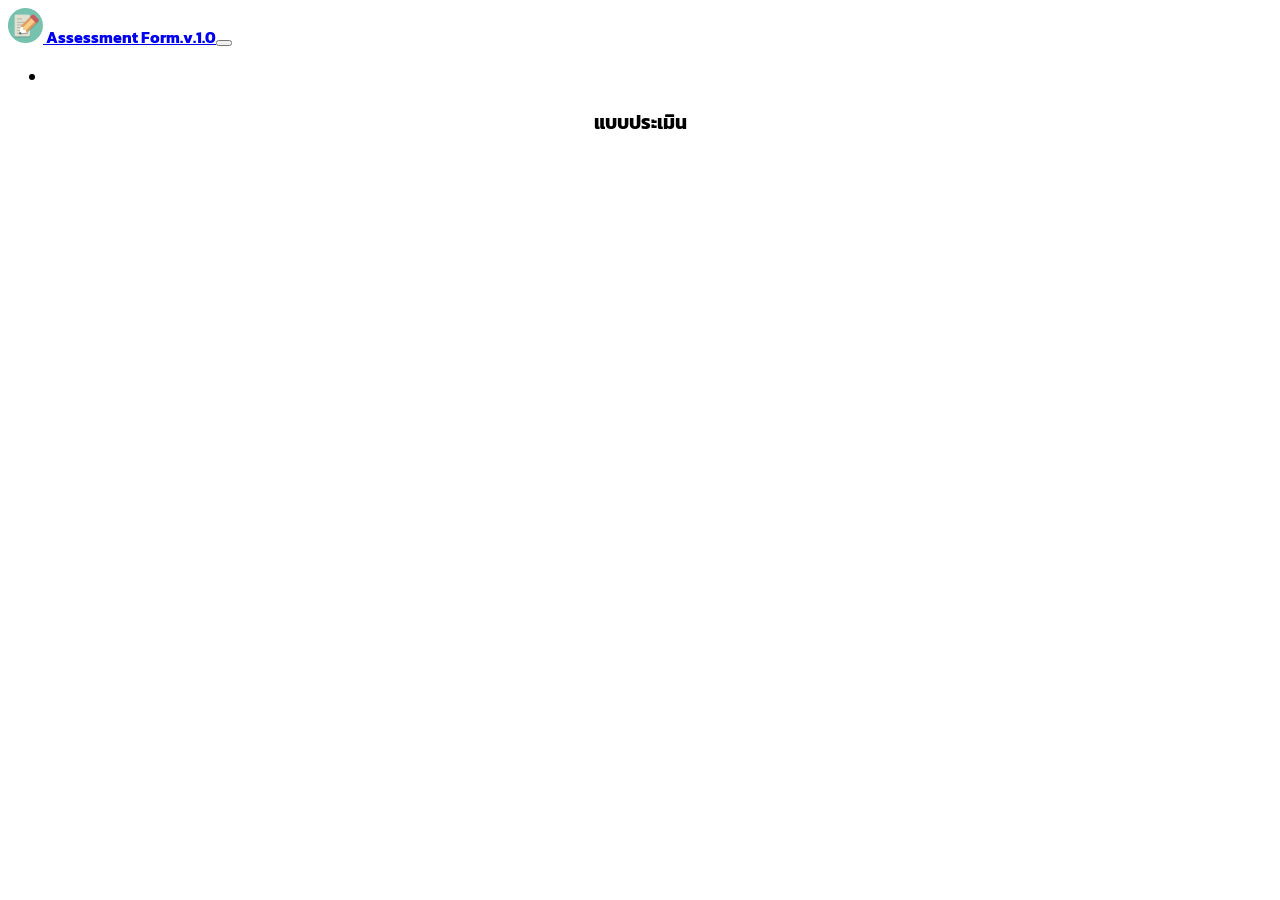
==== font/index.html @ 79039391 "SMI-V 08/05/63" ====
<!DOCTYPE html>
<html>

<head>
    <title>Assessment form.</title>
    <link rel='SHORTCUT ICON' href='images/logo.png'>
    <meta charset="UTF-8">
    <meta http-equiv='X-UA-Compatible' content='IE=edge'>
    <meta name="viewport" content="width=device-width, initial-scale=1, shrink-to-fit=no">
    <link rel="stylesheet" href="template/bootstrap-4.4.1/css/bootstrap.min.css" crossorigin="anonymous">
    <!-- <link rel="stylesheet" type="text/css" href="plugins/Jprint/print.min.css"> -->
    <link rel="stylesheet" href="plugins/font-awesome-4.6.3/css/font-awesome.min.css">
    <!-- Select2 -->
    <link rel="stylesheet" href="plugins/select2/select2.min.css">
    <!-- My tools -->
    <script src="MyTools/createTableAjax.js" type="text/javascript"></script>
    <script src="MyTools/AJAXCharts.js" type="text/javascript"></script>
    <script src="MyTools/reportLayout.js" type="text/javascript"></script>
    <script src="MyTools/tabLayout.js" type="text/javascript"></script>
    <script src="JScontent/Ass_DocGeneral.js" type="text/javascript"></script>
    <!-- End My tools -->
    <link rel="stylesheet" href="plugins/jquery-ui-1.11.4.custom/jquery-ui-1.11.4.custom.css" />
    <link rel="stylesheet" href="plugins/jquery-ui-1.11.4.custom/SpecialDateSheet.css" />
    <!-- <link rel="stylesheet" type="text/css" href="plugins/DataTables/datatables.min.css"/> -->
    <link rel="stylesheet" type="text/css" href="plugins/DataTables/DataTables-1.10.18/css/dataTables.bootstrap4.min.css" />
    <!-- <link href='https://fonts.googleapis.com/css?family=Kanit:400,300&subset=thai,latin' rel='stylesheet' type='text/css'> -->
    <style>
        @import url('https://fonts.googleapis.com/css?family=Kanit&display=swap');
       body {
        font-family: 'Kanit', sans-serif;
        }
        h1 {
        font-family: 'Kanit', sans-serif;
        }
        /* unvisited link */
        a.linkfoot:link {
            color: white;
        }
    </style>
    <style type="text/css">
        .scroll 
        {
        height: 600px;
        overflow: auto;
        }
        /* div.scroll {
            height: 600px;
            width: 100%;  
            overflow-y: auto;
        } */

        .block {
            width: 115px;
            height: 135px;
            margin: 0px;
            background: #FFFFFF;
            float: right;
        }

        @media print {

            #div_print,
            #nav_bc {
                display: none;
            }
        }
    </style>
    <style>
        a:hover {
          text-decoration: none;
        }
        
        a:active {
          text-decoration: none;
        }
        </style>
    <script type="text/javascript">
        function get(name){
   if(name=(new RegExp('[?&]'+encodeURIComponent(name)+'=([^?]*)')).exec(location.search))
      return decodeURIComponent(name[1]);
    }

        function loadAjax(content, pagesend, data = null, getfunc = null, datatype = 'json', method = 'POST') {
            var subgetfunc = getfunc.split("?");
            $.when($.ajax({
                url: pagesend,
                method: method,
                data: { data: data },
                dataType: datatype
            }))
                .then(function (result, textStatus, jqXHR) {
                    if (subgetfunc[0] == 'AddUserModal') {
                        AddUserModal();
                    } else if (subgetfunc[0] == 'TBUser') {
                        TBUser(content);
                    } else if (subgetfunc[0] == 'AddSellerModal') {
                        AddSellerModal(content);
                    } else if (subgetfunc[0] == 'TBSeller') {
                        TBSeller(content);
                    } else if (subgetfunc[0] == 'TBMed') {
                        TBMed(content);
                    } else if (subgetfunc[0] == 'TBBrand') {
                        TBBrand(content);
                    } else if (subgetfunc[0] == 'TBImp') {
                        TBImp(content);
                    } else if (subgetfunc[0] == 'AddItem') {
                        AddItem(content,result.data);
                    } else if (subgetfunc[0] == 'AddDrawItem') {
                        AddDrawItem(content,result.data);
                    } else if (subgetfunc[0] == 'AddDrawLotItemModal') {
                        AddDrawLotItemModal(content);
                    } else if (subgetfunc[0] == 'TBImp') {
                        TBImp(content);
                    } else if (subgetfunc[0] == 'TBDraw') {
                        TBDraw(content);
                    } else if (subgetfunc[0] == 'TBM_T') {
                        TBM_T(content);
                    }
                    // else if (subgetfunc[0] == 'logout') {
                    //     alert(result);
                    //     loadPage(content, 'content/NoLogon_index.html');
                    //     location.reload();
                    // }
                });
        }

        function DeleteData(pagesend, table = null, field = null, id = null, pageresend = $.cookie('Readerurl') + 'tempSendDataAPI.php', datatype = 'json', method = 'POST') {
            if (confirm('กรุณายืนยันการลบอีกครั้ง !!!')) {
                $.when($.ajax({
                    url: pagesend,
                    method: method,
                    data: { table: table, field: field, id: id },
                    dataType: datatype
                })).then(function (result, textStatus, jqXHR) { 
                    alert(result);
                    loadAjax('#index_content', $.cookie('Readerurl') + 'tempSendDataAPI.php', '',  pageresend)
                });
            }
        }

        function selectMash(content, data, title, check = null) {
            $.getJSON("../back/API/" + data, function (CmD) {
                var option="<option value=''> " + title + " </option>";
                for (var key in CmD) {
                    if (CmD[key].id == check) { var select = 'selected'; } else { var select = ''; }
                    option +="<option value='" + CmD[key].id + "' " + select + "> " + CmD[key].name + " </option>";
                } 
                $(content).empty().append(option);
                $(".select2").select2();
            });

        }

        function imageIsLoaded(e) {
            $("#file").css("color", "green");
            $('#image_preview').css("display", "block");
            $('#previewing').attr('src', e.target.result);
            $('#previewing').attr('width', '150px');
            //$('#previewing').attr('height', '230px');
        }
    </script>
</head>
<body>
    <div class="wrapper">
        <nav class="navbar sticky-top navbar-expand-lg navbar-dark bg-dark" id="head-nav"></nav>
        <p>
            <div class='content-wrapper'>
                <section class='content'>
                    <div class="col-lg-12 col-xl-12" id="head-title"><h3 style="text-align: center">แบบประเมิน</h3></div>
                    <div class="col-lg-12 col-xl-12" id="head-detial"><div class="col-lg-8 offset-lg-2 alert alert-success"><h5  id="patient-detial" style="text-align: center"></h5></div></div>
                    <div class="col-lg-12 col-xl-12" id="index_content"></div>
                    <div id='createModal'></div>
                </section>
            </div>
            <p><br><br><!-- content-wrapper -->
                <nav class="navbar fixed-bottom  navbar-dark bg-dark" id="foot-nav"></nav>
    </div><!-- TODO: wrapper -->
    <!-- <input onkeyup="inputDigits(sensor)" type="number" -->
    <script src="template/jquery-3.3.1.min.js"></script>
    <script src="template/jquery.cookie.js"></script>
    <script src="template/bootstrap-4.4.1/js/bootstrap.min.js"></script>
    <script src="plugins/select2/select2.full.min.js"></script>
    <!-- <script src="plugins/Jprint/print.min.js"></script> -->
    <script src="plugins/jquery-ui-1.11.4.custom/jquery-ui-1.11.4.custom.js"></script>
    <script src="plugins/excellentexport.js"></script>
    <!-- My script -->
    <script src="MyTools/DatepickerThai.js" type="text/javascript"></script>
    <!-- <script src="MyJS/loading.js"></script>
    <script src="MyJS/spin.js"></script> -->
    <!-- End My script -->
    <!-- <script src="plugins/DataTables/jquery.dataTables.min.js"></script>
        <script src="plugins/DataTables/dataTables.bootstrap.min.js"></script> -->
    <script src="plugins/DataTables/DataTables-1.10.18/js/jquery.dataTables.min.js"></script>
    <script src="plugins/DataTables/DataTables-1.10.18/js/dataTables.bootstrap4.min.js"></script>
    <!-- <script type="text/javascript" src="DataTables/datatables.min.js"></script> -->
    <!--HighChart-->
    <script src="plugins/Highcharts/code/highcharts.js"></script>
    <script src="plugins/Highcharts/code/modules/exporting.js"></script>
    <script src="plugins/Highcharts/code/modules/data.js"></script>
    <script src="plugins/Highcharts/code/modules/drilldown.js"></script>
    <script src="plugins/Highcharts/code/highcharts-3d.js"></script>
    <!-- <script src="plugins/jquery-ui-1.11.4.custom/jquery-ui-1.11.4.custom.js"></script> -->

    <!-- JS content -->
    <script src="JScontent/navMenu.js" type="text/javascript"></script>
    <script src="JScontent/assMenu.js" type="text/javascript"></script>
    <script src="JScontent/assMenuIPD.js" type="text/javascript"></script>
    <script src="JScontent/assMenuDoctor.js" type="text/javascript"></script>
    <script src="JScontent/Ass_CGI.js" type="text/javascript"></script>
    <script src="JScontent/Ass_Culture.js" type="text/javascript"></script>
    <script src="JScontent/Ass_Alcohol.js" type="text/javascript"></script>
    <script src="JScontent/Ass_Social.js" type="text/javascript"></script>
    <script src="JScontent/Ass_Social02.js" type="text/javascript"></script>
    <script src="JScontent/Ass_Depress.js" type="text/javascript"></script>
    <script src="JScontent/Ass_SNAP_IV.js" type="text/javascript"></script>
    <script src="JScontent/Ass_consoult.js" type="text/javascript"></script>
    <script src="JScontent/SmenuModel.js" type="text/javascript"></script>
    <script src="JScontent/DmenuModel.js" type="text/javascript"></script>
    <script src="JScontent/AmenuModel.js" type="text/javascript"></script>
    <script src="JScontent/CmenuModel.js" type="text/javascript"></script>
    <script src="JScontent/OmenuModel.js" type="text/javascript"></script>
    <script src="JScontent/Ass_Clozapine.js" type="text/javascript"></script>
    <script src="JScontent/Ass_Lithium.js" type="text/javascript"></script>
    <script src="JScontent/Ass_ER.js" type="text/javascript"></script>
    <script src="JScontent/Ass_Doc01.js" type="text/javascript"></script>
    <script src="JScontent/Ass_CDI.js" type="text/javascript"></script>
    <script src="JScontent/Ass_MMSE.js" type="text/javascript"></script>
    <script src="JScontent/Ass_ADL.js" type="text/javascript"></script>
    <script src="JScontent/Ass_NPIQ.js" type="text/javascript"></script>
    <script src="JScontent/Ass_EMR.js" type="text/javascript"></script>
    <script src="JScontent/Ass_SMIV.js" type="text/javascript"></script>
    
    <!-- End JS content -->
    
    <script lang="javascript" type="text/javascript">
        $(function () {
            var user = get('user');
            var vn = get('vn');
            var an = get('an');
            var doctor = get('doctor');
            
            if(user!=''){
            if(an == undefined){ var AN = '';}else{ var AN = an;}
            if(doctor == undefined){ var Doctor = '';}else{ var Doctor = doctor;}
            $.cookie("user", user);
            $.cookie("an", AN);
            $.cookie("doctor", Doctor);
            $.cookie("vn", vn);
        }console.log($.cookie("an"))
    var uri = window.location.toString();
    if (uri.indexOf("?") > 0) {
        var clean_uri = uri.substring(0, uri.indexOf("?"));
        window.history.replaceState({}, document.title, clean_uri);
    }
    console.log($.cookie("vn"));
            $.getJSON('../back/API/detail_patientAPI.php',{data : $.cookie("vn"),data2 : AN},function (data) { console.log(data)
                if(an == undefined && doctor != 'Y'){
                    $("#patient-detial").append("ชื่อ-สกุล <b>"+data[0].pname+data[0].fname+" "+data[0].lname+"</b><p><p>HN <b>"+data[0].hn+"</b> VN <b>"+data[0].vn+"</b><p><p>วันที่มารับบริการ  <b>"+data[0].tvstdate)+"</b>";  
                        AssMENU("#index_content");     
                }else if(doctor == 'Y'){
                    $("#patient-detial").append("ชื่อ-สกุล <b>"+data[0].pname+data[0].fname+" "+data[0].lname+"</b><p><p>HN <b>"+data[0].hn+"</b> VN <b>"+data[0].vn+"</b><p><p>วันที่มารับบริการ  <b>"+data[0].tvstdate)+"</b>";  
                        AssMENUDoctor("#index_content");     
                }else{
                    $("#patient-detial").append("ชื่อ-สกุล <b>"+data[0].pname+data[0].fname+" "+data[0].lname+"</b><p><p>HN <b>"+data[0].hn+"</b> AN <b>"+an+"</b><p><p>วันที่มา Admit  <b>"+data[0].tvstdate)+"</b>";
                        AssMENUIPD("#index_content"); 
                    }
                    if(data[0].Clozapine100 != null){
                        $("#patient-detial").append("<p><b style='color: red'>High Alert Drug : </b>"+data[0].Clozapine100+" (สั่งล่าสุด "+data[0].Clozapine100Date+")");
                    }
                    if(data[0].Clozapine25 != null){
                        $("#patient-detial").append("<p><b style='color: red'>High Alert Drug : </b>"+data[0].Clozapine25+" (สั่งล่าสุด "+data[0].Clozapine25Date+")");
                    }
                    if(data[0].Carbamazepine200 != null){
                        $("#patient-detial").append("<p><b style='color: red'>High Alert Drug : </b>"+data[0].Carbamazepine200+" (สั่งล่าสุด "+data[0].Carbamazepine200Date+")");
                    }
                    if(data[0].LithiumCarbonate300 != null){
                        $("#patient-detial").append("<p><b style='color: red'>High Alert Drug : </b>"+data[0].LithiumCarbonate300+" (สั่งล่าสุด "+data[0].LithiumCarbonate300Date+")");
                    }
                    if(data[0].SodiumValproate200 != null){
                        $("#patient-detial").append("<p><b style='color: red'>High Alert Drug : </b>"+data[0].SodiumValproate200+" (สั่งล่าสุด "+data[0].SodiumValproate200Date+")");
                    }
                    if(data[0].SodiumValproate200CHRONO != null){
                        $("#patient-detial").append("<p><b style='color: red'>High Alert Drug : </b>"+data[0].SodiumValproate200CHRONO+" (สั่งล่าสุด "+data[0].SodiumValproate200CHRONODate+")");
                    }
                    if(data[0].SodiumValproate500 != null){
                        $("#patient-detial").append("<p><b style='color: red'>High Alert Drug : </b>"+data[0].SodiumValproate500+" (สั่งล่าสุด "+data[0].SodiumValproate500Date+")");
                    }
                          
            // if($.cookie("hn") == data[0].hn){
            //     console.log($.cookie("hn"));console.log(data[0].hn);  
            //     $("div#menu").show();
            //     $("div#SW").hide();
            // }else{
            $("div#menu").hide();
            $('#sw-menu').click(function () {
                
               
                $.cookie("hn", data[0].hn);
                $.cookie("vstdate", data[0].vstdate);
                $.cookie("sex", data[0].sex);
                $.cookie("birthday", data[0].birthday);
                $.cookie("pdx", data[0].pdx);
                $.cookie("dx0", data[0].dx0);
                $.cookie("dx1", data[0].dx1);
                $.cookie("dx2", data[0].dx2);
                $.cookie("dx3", data[0].dx3);
                
                $("div#menu").show();
                $("div#SW").hide();
            });
        //}
        });
        })
    </script>
    <script type="text/javascript">
        function popup(url, name, windowWidth, windowHeight) {
            myleft = (screen.width) ? (screen.width - windowWidth) / 2 : 100;
            mytop = (screen.height) ? (screen.height - windowHeight) / 2 : 100;
            properties = "width=" + windowWidth + ",height=" + windowHeight;
            properties += ",scrollbars=yes, top=" + mytop + ",left=" + myleft;
            window.open(url, name, properties);
        }

        function GetjQueryCookie(name, value) {
            $.cookie(name, value);
        }
    </script>
    <script type="text/javascript">
        function inputDigits(sensor) {
            var regExp = /[0-9.-]$/;
            if (!regExp.test(sensor.value)) {
                alert("กรอกตัวเลขเท่านั้นครับ");
                sensor.value = sensor.value.substring(0, sensor.value.length - 1);
            }
        }
    </script>
    <!--scrip check ตัวอักษร-->
    <script type="text/javascript">
        function inputString(sensor) {
            var regExp = /[A-Za-zก-ฮะ-็่-๋์]$/;
            if (!regExp.test(sensor.value)) {
                alert("กรอกตัวอักษรเท่านั้นครับ");
                sensor.value = sensor.value.substring(0, sensor.value.length - 1);
            }
        }

    </script>
</body>

</html>
---- font/plugins/jquery-ui-1.11.4.custom/SpecialDateSheet.css ----
.specialDate
{

 background-image:url('icon-holiday.png');
background-color:#cccccc;
}
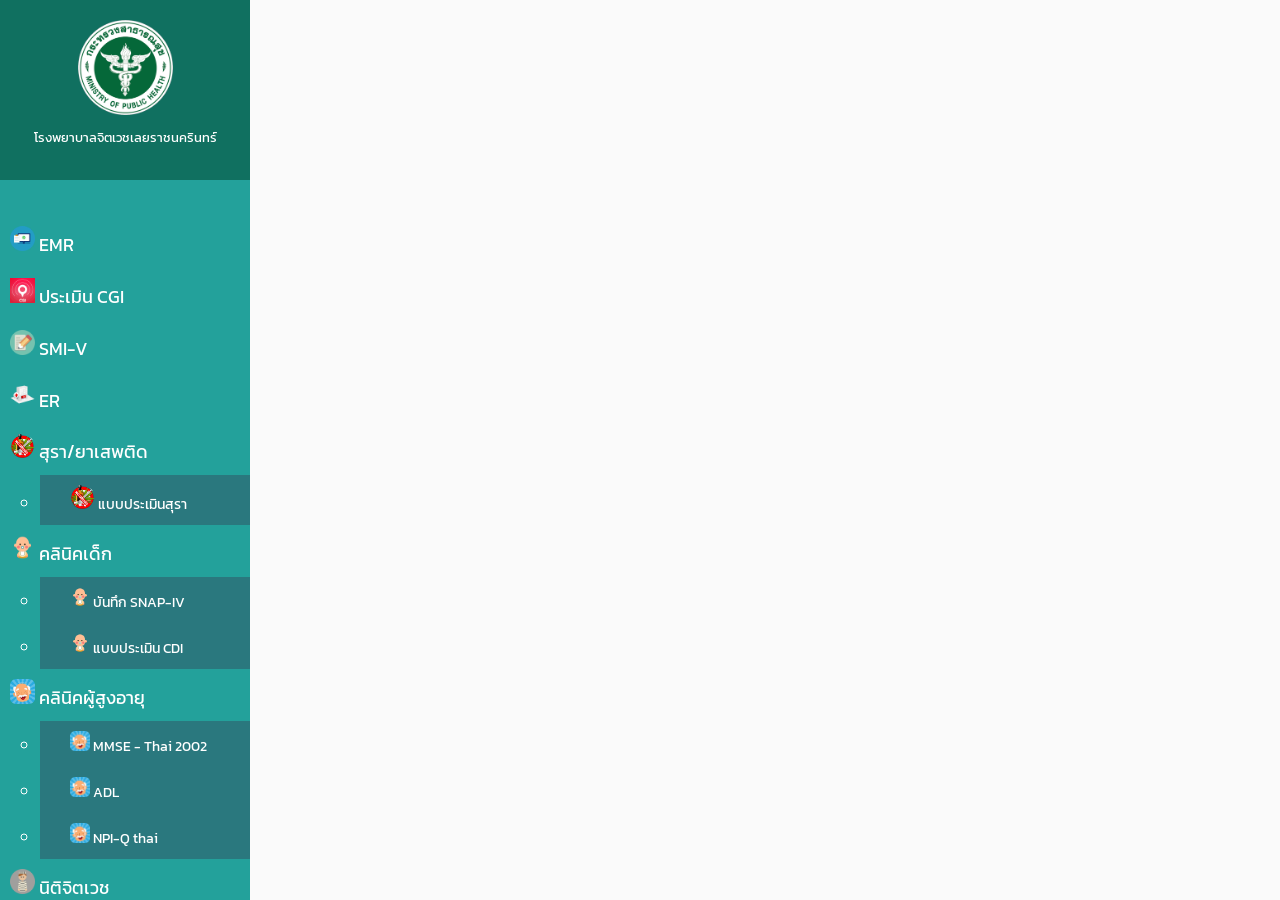
==== commit ba87fccc: "New template 18/05/63" ====
--- a/font/index.html
+++ b/font/index.html
@@ -7,11 +7,15 @@
     <meta charset="UTF-8">
     <meta http-equiv='X-UA-Compatible' content='IE=edge'>
     <meta name="viewport" content="width=device-width, initial-scale=1, shrink-to-fit=no">
+    <!-- <meta name="viewport" content="width=device-width, initial-scale=1.0, minimum-scale=1.0, maximum-scale=1.0, user-scalable=no, shrink-to-fit=no">
+    <link rel="stylesheet" href="plugins/Slidebar/slidebars.css"> -->
     <link rel="stylesheet" href="template/bootstrap-4.4.1/css/bootstrap.min.css" crossorigin="anonymous">
     <!-- <link rel="stylesheet" type="text/css" href="plugins/Jprint/print.min.css"> -->
     <link rel="stylesheet" href="plugins/font-awesome-4.6.3/css/font-awesome.min.css">
     <!-- Select2 -->
     <link rel="stylesheet" href="plugins/select2/select2.min.css">
+
+    <link rel="stylesheet" href="plugins/slidebar/style2.css">
     <!-- My tools -->
     <script src="MyTools/createTableAjax.js" type="text/javascript"></script>
     <script src="MyTools/AJAXCharts.js" type="text/javascript"></script>
@@ -38,9 +42,13 @@
         }
     </style>
     <style type="text/css">
+    .center {
+    display: block;
+    margin: 0 auto;
+}
         .scroll 
         {
-        height: 600px;
+        height: 750px;
         overflow: auto;
         }
         /* div.scroll {
@@ -162,18 +170,29 @@
 </head>
 <body>
     <div class="wrapper">
-        <nav class="navbar sticky-top navbar-expand-lg navbar-dark bg-dark" id="head-nav"></nav>
-        <p>
-            <div class='content-wrapper'>
+        <nav id="sidebar"></nav>
+        <div id="content">
+        <!-- <nav class="navbar sticky-top navbar-expand-lg navbar-light bg-primary"><div class="container-fluid" id="head-nav"></div></nav> -->
+        
+        <!-- <p> -->
+            <!-- <div class='content-wrapper'> -->
+                
                 <section class='content'>
-                    <div class="col-lg-12 col-xl-12" id="head-title"><h3 style="text-align: center">แบบประเมิน</h3></div>
-                    <div class="col-lg-12 col-xl-12" id="head-detial"><div class="col-lg-8 offset-lg-2 alert alert-success"><h5  id="patient-detial" style="text-align: center"></h5></div></div>
+                    <div class="col-lg-12 col-xl-12" id="head-title">&nbsp;</div>
+                    <div class="col-lg-12 col-xl-12" id="head-detial">
+                        <!-- <div class="col-lg-8 offset-lg-2 alert alert-success"><h5  id="patient-detial" style="text-align: center"></h5></div> -->
+                    </div>
                     <div class="col-lg-12 col-xl-12" id="index_content"></div>
                     <div id='createModal'></div>
                 </section>
-            </div>
-            <p><br><br><!-- content-wrapper -->
-                <nav class="navbar fixed-bottom  navbar-dark bg-dark" id="foot-nav"></nav>
+                <!-- <p><br><br> -->
+        <!-- <nav class="navbar fixed-bottom  navbar-light bg-primary" id="foot-nav"></nav> -->
+        </div>
+            
+        <!-- </div> -->
+            <!-- content-wrapper -->
+                
+                </div>
     </div><!-- TODO: wrapper -->
     <!-- <input onkeyup="inputDigits(sensor)" type="number" -->
     <script src="template/jquery-3.3.1.min.js"></script>
@@ -229,6 +248,10 @@
     <script src="JScontent/Ass_NPIQ.js" type="text/javascript"></script>
     <script src="JScontent/Ass_EMR.js" type="text/javascript"></script>
     <script src="JScontent/Ass_SMIV.js" type="text/javascript"></script>
+    <script src="JScontent/assSlideMenu.js" type="text/javascript"></script>
+    <script src="JScontent/assSlideMenuIPD.js" type="text/javascript"></script>
+    <script src="JScontent/assSlideMenuDoc.js" type="text/javascript"></script>
+    <script src="JScontent/Ass_headPatient.js" type="text/javascript"></script>
     
     <!-- End JS content -->
     
@@ -252,64 +275,76 @@
         var clean_uri = uri.substring(0, uri.indexOf("?"));
         window.history.replaceState({}, document.title, clean_uri);
     }
-    console.log($.cookie("vn"));
-            $.getJSON('../back/API/detail_patientAPI.php',{data : $.cookie("vn"),data2 : AN},function (data) { console.log(data)
-                if(an == undefined && doctor != 'Y'){
-                    $("#patient-detial").append("ชื่อ-สกุล <b>"+data[0].pname+data[0].fname+" "+data[0].lname+"</b><p><p>HN <b>"+data[0].hn+"</b> VN <b>"+data[0].vn+"</b><p><p>วันที่มารับบริการ  <b>"+data[0].tvstdate)+"</b>";  
-                        AssMENU("#index_content");     
-                }else if(doctor == 'Y'){
-                    $("#patient-detial").append("ชื่อ-สกุล <b>"+data[0].pname+data[0].fname+" "+data[0].lname+"</b><p><p>HN <b>"+data[0].hn+"</b> VN <b>"+data[0].vn+"</b><p><p>วันที่มารับบริการ  <b>"+data[0].tvstdate)+"</b>";  
-                        AssMENUDoctor("#index_content");     
-                }else{
-                    $("#patient-detial").append("ชื่อ-สกุล <b>"+data[0].pname+data[0].fname+" "+data[0].lname+"</b><p><p>HN <b>"+data[0].hn+"</b> AN <b>"+an+"</b><p><p>วันที่มา Admit  <b>"+data[0].tvstdate)+"</b>";
-                        AssMENUIPD("#index_content"); 
-                    }
-                    if(data[0].Clozapine100 != null){
-                        $("#patient-detial").append("<p><b style='color: red'>High Alert Drug : </b>"+data[0].Clozapine100+" (สั่งล่าสุด "+data[0].Clozapine100Date+")");
-                    }
-                    if(data[0].Clozapine25 != null){
-                        $("#patient-detial").append("<p><b style='color: red'>High Alert Drug : </b>"+data[0].Clozapine25+" (สั่งล่าสุด "+data[0].Clozapine25Date+")");
-                    }
-                    if(data[0].Carbamazepine200 != null){
-                        $("#patient-detial").append("<p><b style='color: red'>High Alert Drug : </b>"+data[0].Carbamazepine200+" (สั่งล่าสุด "+data[0].Carbamazepine200Date+")");
-                    }
-                    if(data[0].LithiumCarbonate300 != null){
-                        $("#patient-detial").append("<p><b style='color: red'>High Alert Drug : </b>"+data[0].LithiumCarbonate300+" (สั่งล่าสุด "+data[0].LithiumCarbonate300Date+")");
-                    }
-                    if(data[0].SodiumValproate200 != null){
-                        $("#patient-detial").append("<p><b style='color: red'>High Alert Drug : </b>"+data[0].SodiumValproate200+" (สั่งล่าสุด "+data[0].SodiumValproate200Date+")");
-                    }
-                    if(data[0].SodiumValproate200CHRONO != null){
-                        $("#patient-detial").append("<p><b style='color: red'>High Alert Drug : </b>"+data[0].SodiumValproate200CHRONO+" (สั่งล่าสุด "+data[0].SodiumValproate200CHRONODate+")");
-                    }
-                    if(data[0].SodiumValproate500 != null){
-                        $("#patient-detial").append("<p><b style='color: red'>High Alert Drug : </b>"+data[0].SodiumValproate500+" (สั่งล่าสุด "+data[0].SodiumValproate500Date+")");
-                    }
+    if (an == undefined && doctor != 'Y') {
+      AssSlideMenu("nav#sidebar");
+    } else if (doctor == 'Y') {
+      AssSlideMenuDoc("nav#sidebar");
+    } else {
+      AssSlideMenuIPD("nav#sidebar");
+    }
+        AssHeadPatient("#head-detial");
+        console.log(an);console.log(doctor);
+    
+    
+        //     $.getJSON('../back/API/detail_patientAPI.php',{data : $.cookie("vn"),data2 : AN},function (data) { console.log(data)
+        //         $.cookie("hn", data[0].hn);
+        //         $.cookie("vstdate", data[0].vstdate);
+        //         $.cookie("sex", data[0].sex);
+        //         $.cookie("birthday", data[0].birthday);
+        //         $.cookie("pdx", data[0].pdx);
+        //         $.cookie("dx0", data[0].dx0);
+        //         $.cookie("dx1", data[0].dx1);
+        //         $.cookie("dx2", data[0].dx2);
+        //         $.cookie("dx3", data[0].dx3);
+        //         AssSlideMenu("nav#sidebar");
+        //         if(an == undefined && doctor != 'Y'){
+        //             $("#patient-detial").append("ชื่อ-สกุล <b>"+data[0].pname+data[0].fname+" "+data[0].lname+"</b><p><p>HN <b>"+data[0].hn+"</b> VN <b>"+data[0].vn+"</b><p><p>วันที่มารับบริการ  <b>"+data[0].tvstdate)+"</b>";  
+        //                 //AssMENU("#index_content");     
+        //         }else if(doctor == 'Y'){
+        //             $("#patient-detial").append("ชื่อ-สกุล <b>"+data[0].pname+data[0].fname+" "+data[0].lname+"</b><p><p>HN <b>"+data[0].hn+"</b> VN <b>"+data[0].vn+"</b><p><p>วันที่มารับบริการ  <b>"+data[0].tvstdate)+"</b>";  
+        //                 AssMENUDoctor("#index_content");     
+        //         }else{
+        //             $("#patient-detial").append("ชื่อ-สกุล <b>"+data[0].pname+data[0].fname+" "+data[0].lname+"</b><p><p>HN <b>"+data[0].hn+"</b> AN <b>"+an+"</b><p><p>วันที่มา Admit  <b>"+data[0].tvstdate)+"</b>";
+        //                 AssMENUIPD("#index_content"); 
+        //             }
+        //             if(data[0].Clozapine100 != null){
+        //                 $("#patient-detial").append("<p><b style='color: red'>High Alert Drug : </b>"+data[0].Clozapine100+" (สั่งล่าสุด "+data[0].Clozapine100Date+")");
+        //             }
+        //             if(data[0].Clozapine25 != null){
+        //                 $("#patient-detial").append("<p><b style='color: red'>High Alert Drug : </b>"+data[0].Clozapine25+" (สั่งล่าสุด "+data[0].Clozapine25Date+")");
+        //             }
+        //             if(data[0].Carbamazepine200 != null){
+        //                 $("#patient-detial").append("<p><b style='color: red'>High Alert Drug : </b>"+data[0].Carbamazepine200+" (สั่งล่าสุด "+data[0].Carbamazepine200Date+")");
+        //             }
+        //             if(data[0].LithiumCarbonate300 != null){
+        //                 $("#patient-detial").append("<p><b style='color: red'>High Alert Drug : </b>"+data[0].LithiumCarbonate300+" (สั่งล่าสุด "+data[0].LithiumCarbonate300Date+")");
+        //             }
+        //             if(data[0].SodiumValproate200 != null){
+        //                 $("#patient-detial").append("<p><b style='color: red'>High Alert Drug : </b>"+data[0].SodiumValproate200+" (สั่งล่าสุด "+data[0].SodiumValproate200Date+")");
+        //             }
+        //             if(data[0].SodiumValproate200CHRONO != null){
+        //                 $("#patient-detial").append("<p><b style='color: red'>High Alert Drug : </b>"+data[0].SodiumValproate200CHRONO+" (สั่งล่าสุด "+data[0].SodiumValproate200CHRONODate+")");
+        //             }
+        //             if(data[0].SodiumValproate500 != null){
+        //                 $("#patient-detial").append("<p><b style='color: red'>High Alert Drug : </b>"+data[0].SodiumValproate500+" (สั่งล่าสุด "+data[0].SodiumValproate500Date+")");
+        //             }
                           
-            // if($.cookie("hn") == data[0].hn){
-            //     console.log($.cookie("hn"));console.log(data[0].hn);  
-            //     $("div#menu").show();
-            //     $("div#SW").hide();
-            // }else{
-            $("div#menu").hide();
-            $('#sw-menu').click(function () {
+        //     // if($.cookie("hn") == data[0].hn){
+        //     //     console.log($.cookie("hn"));console.log(data[0].hn);  
+        //     //     $("div#menu").show();
+        //     //     $("div#SW").hide();
+        //     // }else{
+        //     // $("div#menu").hide();
+        //     // $('#sw-menu').click(function () {
                 
                
-                $.cookie("hn", data[0].hn);
-                $.cookie("vstdate", data[0].vstdate);
-                $.cookie("sex", data[0].sex);
-                $.cookie("birthday", data[0].birthday);
-                $.cookie("pdx", data[0].pdx);
-                $.cookie("dx0", data[0].dx0);
-                $.cookie("dx1", data[0].dx1);
-                $.cookie("dx2", data[0].dx2);
-                $.cookie("dx3", data[0].dx3);
                 
-                $("div#menu").show();
-                $("div#SW").hide();
-            });
-        //}
-        });
+                
+        //     //     $("div#menu").show();
+        //     //     $("div#SW").hide();
+        //     // });
+        // //}
+        // });
         })
     </script>
     <script type="text/javascript">
@@ -345,6 +380,26 @@
         }
 
     </script>
+    <script type="text/javascript">
+        $(document).ready(function () {
+            $('#sidebarCollapse').on('click', function () {
+                $('#sidebar').toggleClass('active');
+            });
+        });
+    </script>
+    <script type="text/javascript">
+        $(document).ready(function () {
+            // $("#sidebar").mCustomScrollbar({
+            //     theme: "minimal"
+            // });
+
+            $('#sidebarCollapse').on('click', function () {
+                $('#sidebar, #content').toggleClass('active');
+                $('.collapse.in').toggleClass('in');
+                $('a[aria-expanded=true]').attr('aria-expanded', 'false');
+            });
+        });
+    </script>
 </body>
 
 </html>
--- a/font/plugins/slidebar/style2.css
+++ b/font/plugins/slidebar/style2.css
@@ -0,0 +1,186 @@
+/*
+    DEMO STYLE
+*/
+
+@import "https://fonts.googleapis.com/css?family=Poppins:300,400,500,600,700";
+body {
+    /* font-family: 'Poppins', sans-serif; */
+    background: #fafafa;
+}
+
+/* p {
+    font-family: 'Poppins', sans-serif;
+    font-size: 1.1em;
+    font-weight: 300;
+    line-height: 1.7em;
+    color: #999;
+} */
+
+a,
+a:hover,
+a:focus {
+    color: inherit;
+    text-decoration: none;
+    transition: all 0.3s;
+}
+
+.navbar {
+    padding: 15px 10px;
+    background: #fff;
+    border: none;
+    border-radius: 0;
+    margin-bottom: 40px;
+    box-shadow: 1px 1px 3px rgba(0, 0, 0, 0.1);
+}
+
+.navbar-btn {
+    box-shadow: none;
+    outline: none !important;
+    border: none;
+}
+
+.line {
+    width: 100%;
+    height: 1px;
+    border-bottom: 1px dashed #ddd;
+    margin: 40px 0;
+}
+
+/* ---------------------------------------------------
+    SIDEBAR STYLE
+----------------------------------------------------- */
+
+.wrapper {
+    display: flex;
+    width: 100%;
+}
+
+#sidebar {
+    width: 250px;
+    position: fixed;
+    top: 0;
+    left: 0;
+    height: 100vh;
+    z-index: 999;
+    background: rgb(35, 161, 155);
+    color: #fff;
+    transition: all 0.3s;
+}
+
+#sidebar.active {
+    margin-left: -250px;
+}
+
+#sidebar .sidebar-header {
+    padding: 20px;
+    background: #107060;
+}
+
+#sidebar ul.components {
+    padding: 20px 0;
+    border-bottom: 1px solid #478b6f;
+}
+
+#sidebar ul p {
+    color: #fff;
+    padding: 10px;
+}
+
+#sidebar ul li a {
+    padding: 10px;
+    font-size: 1.1em;
+    display: block;
+}
+
+#sidebar ul li a:hover {
+    color: rgb(56, 150, 84);
+    background: #fff;
+}
+
+#sidebar ul li.active>a,
+a[aria-expanded="true"] {
+    color: #fff;
+    background: #37807c;
+}
+
+a[data-toggle="collapse"] {
+    position: relative;
+}
+
+.dropdown-toggle::after {
+    display: block;
+    position: absolute;
+    top: 50%;
+    right: 20px;
+    transform: translateY(-50%);
+}
+
+ul ul a {
+    font-size: 0.9em !important;
+    padding-left: 30px !important;
+    background: #2a787e;
+}
+
+ul.CTAs {
+    padding: 20px;
+}
+
+ul.CTAs a {
+    text-align: center;
+    font-size: 0.9em !important;
+    display: block;
+    border-radius: 5px;
+    margin-bottom: 5px;
+}
+
+a.download {
+    background: #fff;
+    color: rgb(115, 213, 192);
+}
+
+a.article,
+a.article:hover {
+    background: #6dccaf !important;
+    color: #fff !important;
+}
+
+/* ---------------------------------------------------
+    CONTENT STYLE
+----------------------------------------------------- */
+
+#content {
+    width: calc(100% - 250px);
+    padding: 0px;
+    min-height: 100vh;
+    transition: all 0.3s;
+    position: absolute;
+    top: 0;
+    right: 0;
+    bottom: 0;
+}
+
+#content.active {
+    width: 100%;
+}
+
+/* ---------------------------------------------------
+    MEDIAQUERIES
+----------------------------------------------------- */
+
+@media (max-width: 768px) {
+    #sidebar {
+        margin-left: -250px;
+    }
+    #sidebar.active {
+        margin-left: 0;
+    }
+    #content {
+        width: 100%;
+    }
+    #content.active {
+        width: calc(100% - 250px);
+    }
+    #sidebarCollapse span {
+        display: none;
+    }
+}
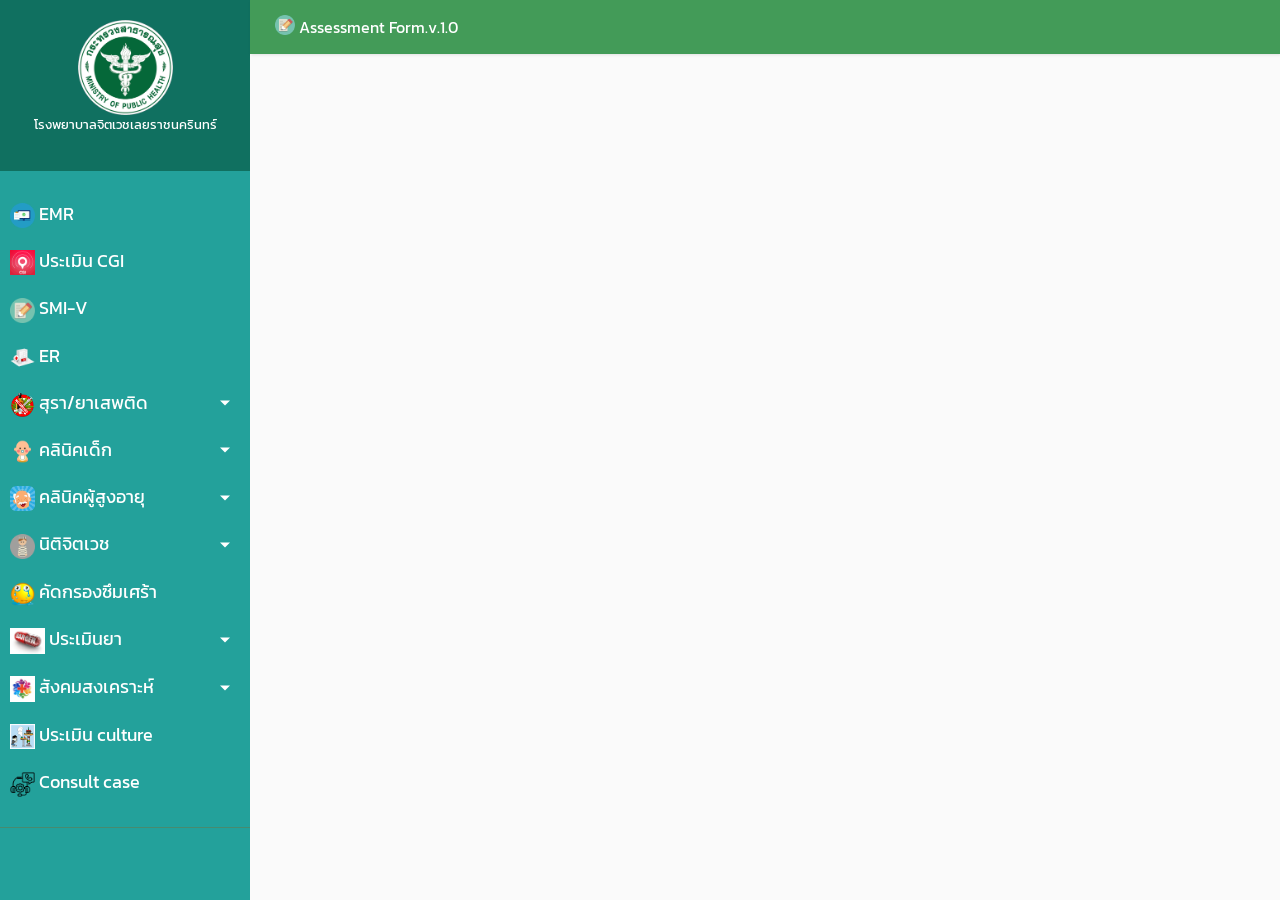
==== commit ed83c123: "new menu 24/05/63" ====
--- a/font/index.html
+++ b/font/index.html
@@ -40,7 +40,28 @@
         a.linkfoot:link {
             color: white;
         }
+        .head-color {
+            background-color: rgb(253, 250, 206);
+        }
+
     </style>
+    <style>
+        * {
+          box-sizing: border-box;
+        }
+        
+        .box {
+          float: right;
+          width: 66.66%;
+          padding: 0px;
+        }
+        
+        .clearfix::after {
+          content: "";
+          clear: both;
+          display: table;
+        }
+        </style>
     <style type="text/css">
     .center {
     display: block;
@@ -170,23 +191,23 @@
 </head>
 <body>
     <div class="wrapper">
-        <nav id="sidebar"></nav>
+        <nav id="sidebar" class="scroll"></nav>
         <div id="content">
-        <!-- <nav class="navbar sticky-top navbar-expand-lg navbar-light bg-primary"><div class="container-fluid" id="head-nav"></div></nav> -->
+        <nav class="navbar sticky-top navbar-expand-sm bg-success"><div class="container-fluid" id="head-nav"></div></nav>
         
         <!-- <p> -->
             <!-- <div class='content-wrapper'> -->
                 
-                <section class='content'>
-                    <div class="col-lg-12 col-xl-12" id="head-title">&nbsp;</div>
+                <!-- <section class='content'> -->
+                    <!-- <div class="col-lg-12 col-xl-12" id="head-title">&nbsp;</div> -->
                     <div class="col-lg-12 col-xl-12" id="head-detial">
                         <!-- <div class="col-lg-8 offset-lg-2 alert alert-success"><h5  id="patient-detial" style="text-align: center"></h5></div> -->
                     </div>
                     <div class="col-lg-12 col-xl-12" id="index_content"></div>
                     <div id='createModal'></div>
-                </section>
+                <!-- </section> -->
                 <!-- <p><br><br> -->
-        <!-- <nav class="navbar fixed-bottom  navbar-light bg-primary" id="foot-nav"></nav> -->
+        <!-- <nav class="navbar fixed-bottom navbar-expand-sm bg-primary"><div class="container-fluid" id="foot-nav"></div></nav> -->
         </div>
             
         <!-- </div> -->
@@ -269,7 +290,7 @@
             $.cookie("an", AN);
             $.cookie("doctor", Doctor);
             $.cookie("vn", vn);
-        }console.log($.cookie("an"))
+        }
     var uri = window.location.toString();
     if (uri.indexOf("?") > 0) {
         var clean_uri = uri.substring(0, uri.indexOf("?"));
@@ -283,7 +304,7 @@
       AssSlideMenuIPD("nav#sidebar");
     }
         AssHeadPatient("#head-detial");
-        console.log(an);console.log(doctor);
+        
     
     
         //     $.getJSON('../back/API/detail_patientAPI.php',{data : $.cookie("vn"),data2 : AN},function (data) { console.log(data)
@@ -382,13 +403,6 @@
     </script>
     <script type="text/javascript">
         $(document).ready(function () {
-            $('#sidebarCollapse').on('click', function () {
-                $('#sidebar').toggleClass('active');
-            });
-        });
-    </script>
-    <script type="text/javascript">
-        $(document).ready(function () {
             // $("#sidebar").mCustomScrollbar({
             //     theme: "minimal"
             // });
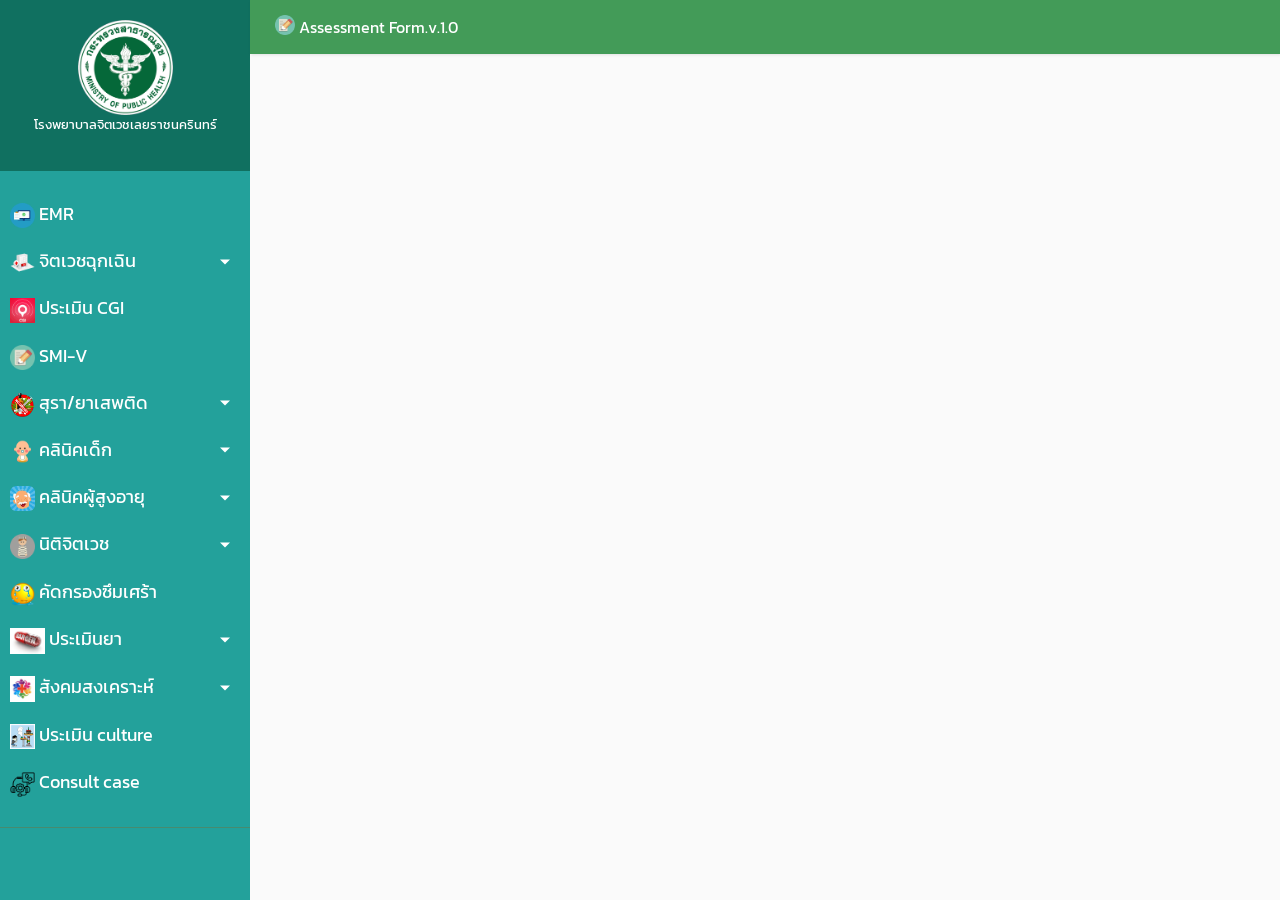
==== commit 7fdca661: "ER & Admit 02/06/63" ====
--- a/font/index.html
+++ b/font/index.html
@@ -273,6 +273,7 @@
     <script src="JScontent/assSlideMenuIPD.js" type="text/javascript"></script>
     <script src="JScontent/assSlideMenuDoc.js" type="text/javascript"></script>
     <script src="JScontent/Ass_headPatient.js" type="text/javascript"></script>
+    <script src="JScontent/Ass_Admit.js" type="text/javascript"></script>
     
     <!-- End JS content -->
     
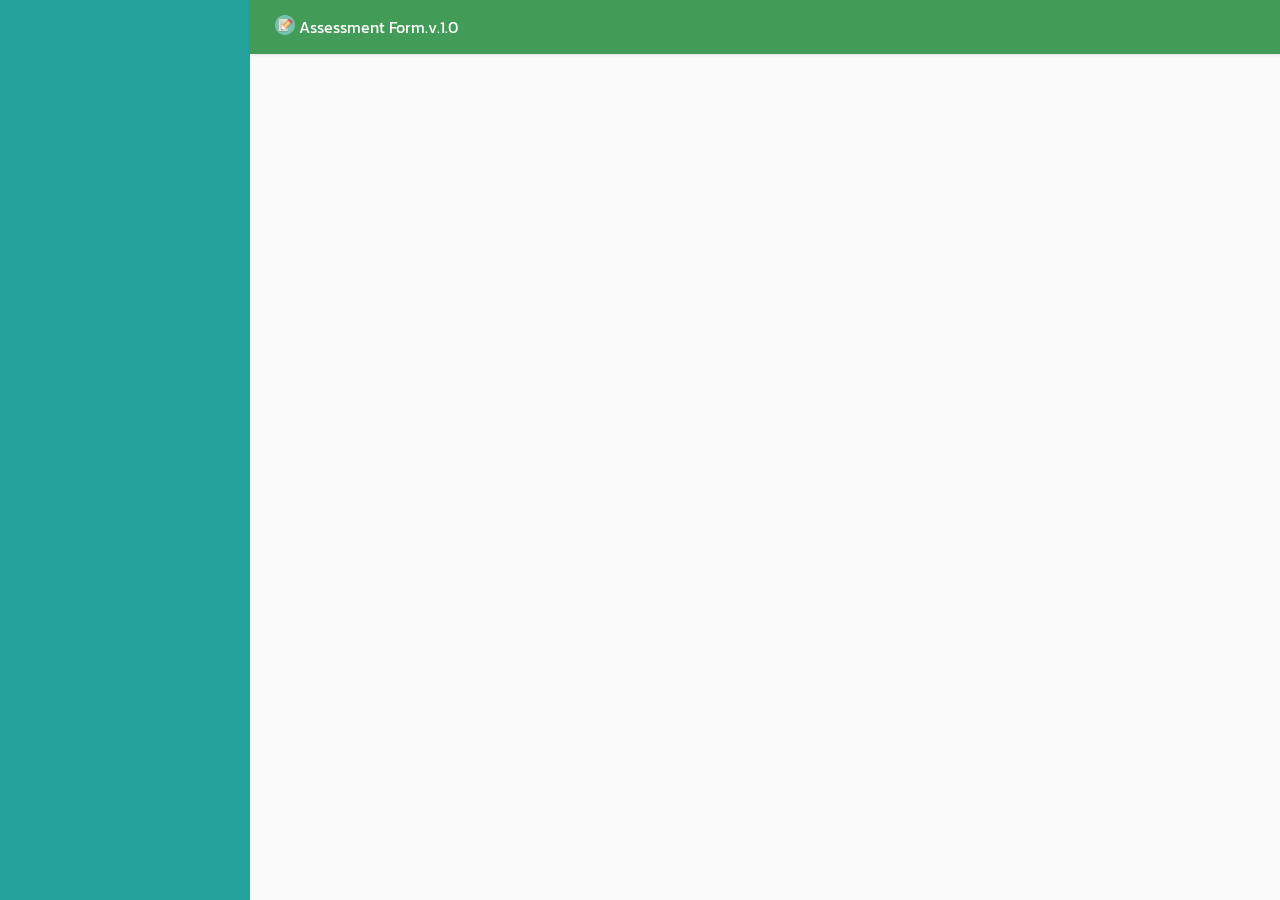
==== commit 036946f8: "update 19/04/65" ====
--- a/font/index.html
+++ b/font/index.html
@@ -212,7 +212,6 @@
             
         <!-- </div> -->
             <!-- content-wrapper -->
-                
                 </div>
     </div><!-- TODO: wrapper -->
     <!-- <input onkeyup="inputDigits(sensor)" type="number" -->
@@ -261,6 +260,8 @@
     <script src="JScontent/OmenuModel.js" type="text/javascript"></script>
     <script src="JScontent/Ass_Clozapine.js" type="text/javascript"></script>
     <script src="JScontent/Ass_Lithium.js" type="text/javascript"></script>
+    <script src="JScontent/Ass_Carbamazepine.js" type="text/javascript"></script>
+    <script src="JScontent/Ass_Sodium.js" type="text/javascript"></script>
     <script src="JScontent/Ass_ER.js" type="text/javascript"></script>
     <script src="JScontent/Ass_Doc01.js" type="text/javascript"></script>
     <script src="JScontent/Ass_CDI.js" type="text/javascript"></script>
@@ -269,22 +270,42 @@
     <script src="JScontent/Ass_NPIQ.js" type="text/javascript"></script>
     <script src="JScontent/Ass_EMR.js" type="text/javascript"></script>
     <script src="JScontent/Ass_SMIV.js" type="text/javascript"></script>
+    <script src="masked/mask_SMIV.js" type="text/javascript"></script>
     <script src="JScontent/assSlideMenu.js" type="text/javascript"></script>
     <script src="JScontent/assSlideMenuIPD.js" type="text/javascript"></script>
     <script src="JScontent/assSlideMenuDoc.js" type="text/javascript"></script>
     <script src="JScontent/Ass_headPatient.js" type="text/javascript"></script>
     <script src="JScontent/Ass_Admit.js" type="text/javascript"></script>
-    
+    <script src="JScontent/Ass_DSI300.js" type="text/javascript"></script>
+    <script src="JScontent/Ass_TGDS15.js" type="text/javascript"></script>
+    <script src="JScontent/Ass_DS.js" type="text/javascript"></script>
+    <script src="masked/mask_Depress.js" type="text/javascript"></script>
+    <script src="masked/mask_Suicide.js" type="text/javascript"></script>
+    <script src="JScontent/Ass_SAVE.js" type="text/javascript"></script>
+    <script src="JScontent/Ass_ADR.js" type="text/javascript"></script>
+    <script src="masked/mask_ADR.js" type="text/javascript"></script>
     <!-- End JS content -->
     
     <script lang="javascript" type="text/javascript">
         $(function () {
+            $.cookie("user", '' );
+            $.cookie("an", '');
+            $.cookie("doctor", '');
+            $.cookie("vn", '');
+
             var user = get('user');
             var vn = get('vn');
             var an = get('an');
             var doctor = get('doctor');
+
+               
+            if((user=='' || user==undefined) && (vn=='' || vn==undefined)){
+            $.cookie("user", '');
+            $.cookie("an", '');
+            $.cookie("doctor", '');
+            $.cookie("vn", '');
+        }else{
             
-            if(user!=''){
             if(an == undefined){ var AN = '';}else{ var AN = an;}
             if(doctor == undefined){ var Doctor = '';}else{ var Doctor = doctor;}
             $.cookie("user", user);
@@ -297,13 +318,16 @@
         var clean_uri = uri.substring(0, uri.indexOf("?"));
         window.history.replaceState({}, document.title, clean_uri);
     }
-    if (an == undefined && doctor != 'Y') {
+    if($.cookie("vn") == ''){
+
+    }else if (an == undefined && doctor != 'Y' && ($.cookie("vn") != '' || vn != undefined || $.cookie("vn") != 'undefined')) {
       AssSlideMenu("nav#sidebar");
-    } else if (doctor == 'Y') {
+    } else if (doctor == 'Y' && ($.cookie("vn") != '' || vn != undefined || $.cookie("vn") != 'undefined')) {
       AssSlideMenuDoc("nav#sidebar");
-    } else {
+    } else if ($.cookie("vn") != '' || vn != undefined || $.cookie("vn") != 'undefined'){
       AssSlideMenuIPD("nav#sidebar");
     }
+            
         AssHeadPatient("#head-detial");
         
     
@@ -367,7 +391,48 @@
         //     // });
         // //}
         // });
-        })
+        });
+        function MakeHour(content, hour = null) {
+                //var option = "$('<option value=''>ชั่วโมง</option>'),";
+                var option;
+                for (var i = 0; i <= 23; i++) {
+                    if (hour != null) {
+                        if (i == hour.substring(0, 2)) { 
+                            var selected = 'selected';
+                        } else {
+                            var selected = '';
+                        }
+                    } else {
+                        var selected = '';
+                    }
+                    if (i < 10) {
+                        option += "$('<option value='0" + i + "' " + selected + ">0" + i + "</option>'),";
+                    } else {
+                        option += "$('<option value='" + i + "' " + selected + ">" + i + "</option>'),";
+                    }
+                }
+                $(content).append(option);
+            }
+            function MakeMinute(content, minute = null) {
+                var option;
+                for (var i = 0; i <= 59; i++) {
+                    if (minute != null) {
+                        if (i == minute.substring(3, 5)) {
+                            var selected = 'selected';
+                        } else {
+                            var selected = '';
+                        }
+                    } else {
+                        var selected = '';
+                    }
+                    if (i < 10) {
+                        option += "$('<option value='0" + i + "' " + selected + ">0" + i + "</option>'),";
+                    } else {
+                        option += "$('<option value='" + i + "' " + selected + ">" + i + "</option>'),";
+                    }
+                }
+                $(content).append(option);
+            }
     </script>
     <script type="text/javascript">
         function popup(url, name, windowWidth, windowHeight) {
